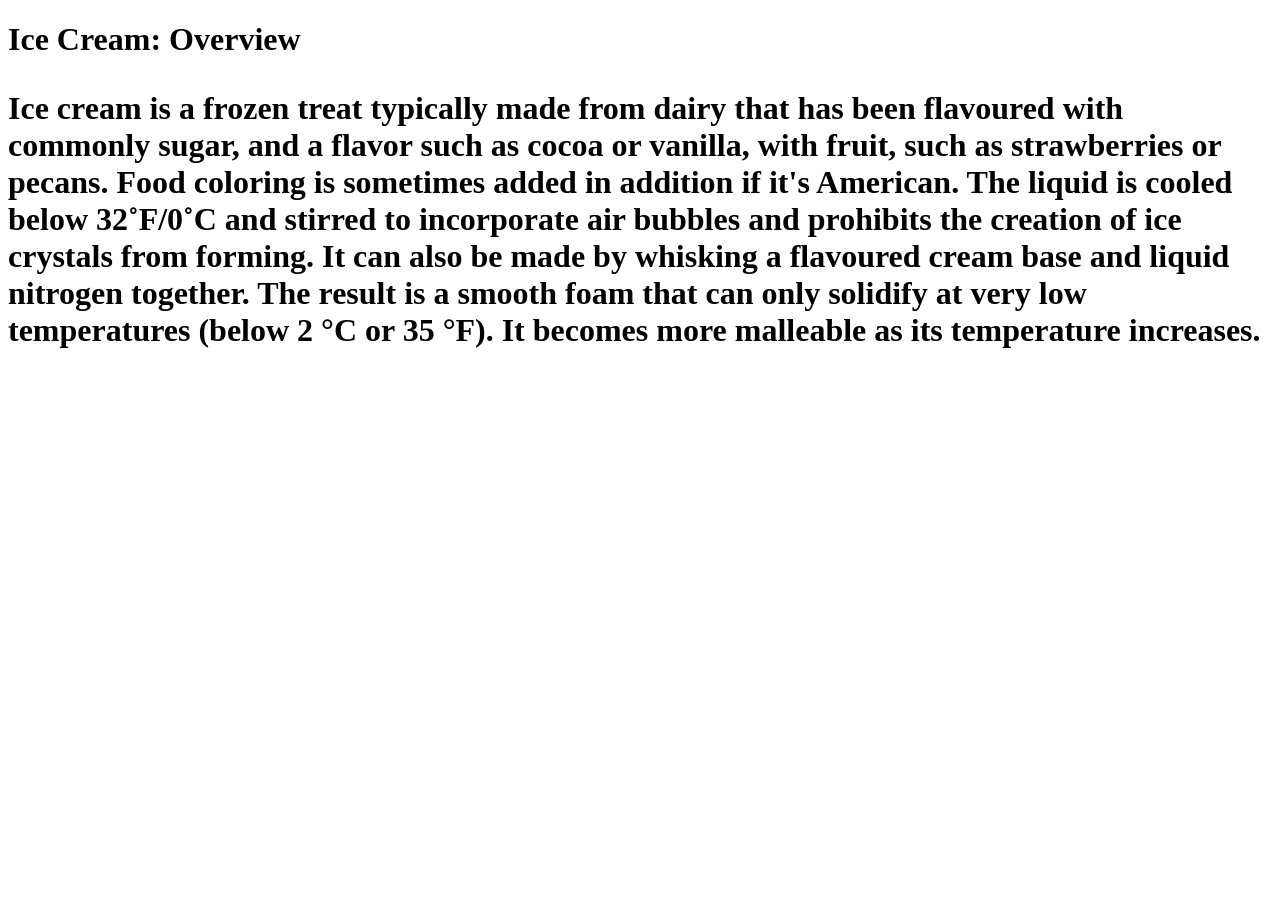
==== index.html @ 44339148 "first update" ====
<!DOCTYPE html>
<html>
    <head>
        <link rel="stylesheet" href= "style.css"/>
    </head>
    <h1> Ice Cream: Overview
    <body>
        <p>Ice cream is a frozen treat typically made from dairy that has been flavoured with commonly sugar, and a flavor such as cocoa or vanilla, with fruit, such as strawberries or pecans. Food coloring is sometimes added in addition if it's American. The liquid is cooled below 32˚F/0˚C and stirred to incorporate air bubbles and prohibits the creation of ice crystals from forming. It can also be made by whisking a flavoured cream base and liquid nitrogen together. The result is a smooth foam that can only solidify at very low temperatures (below 2 °C or 35 °F). It becomes more malleable as its temperature increases.</p>
        
    </body>
</html>
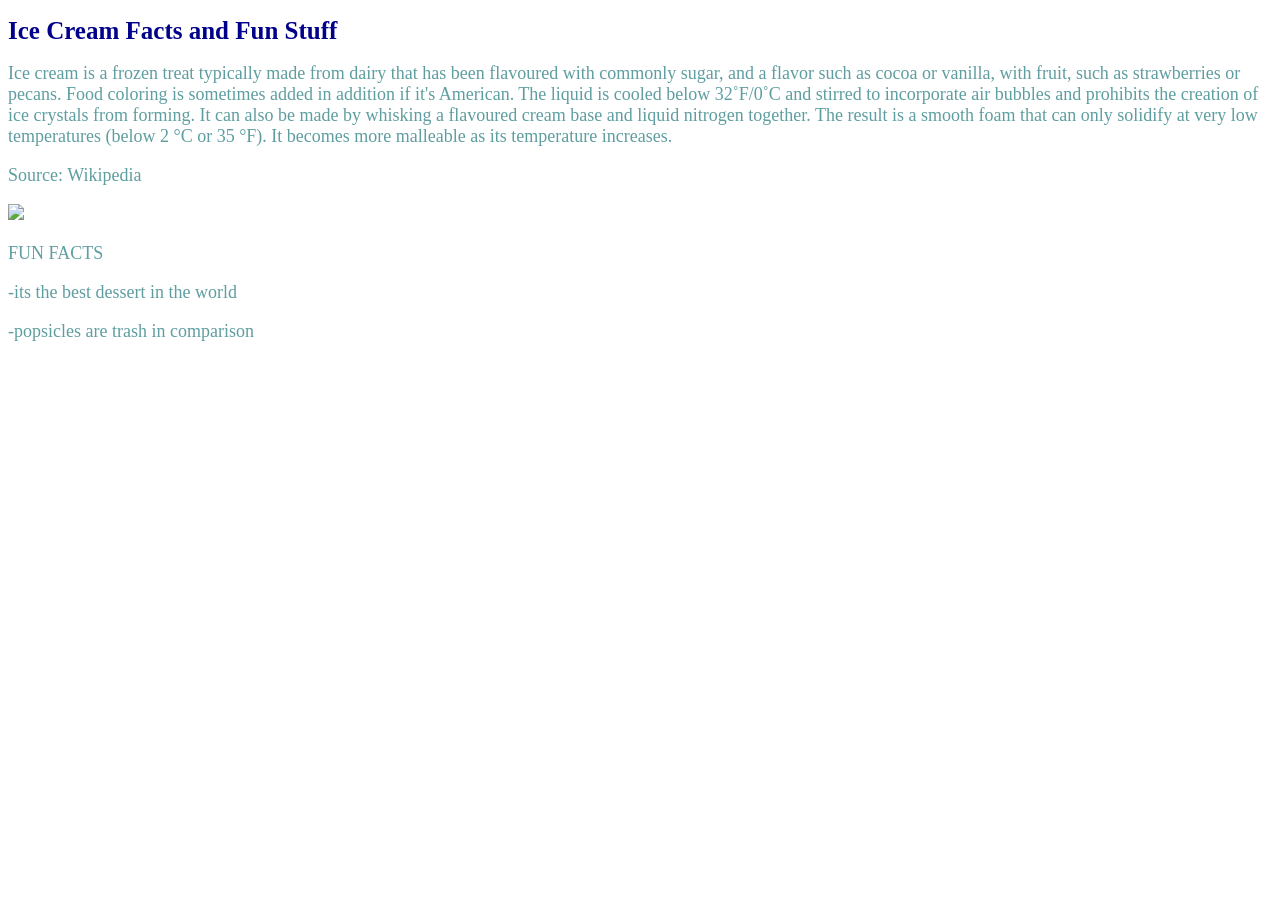
==== commit 4c226107: "skibidi" ====
--- a/index.html
+++ b/index.html
@@ -3,9 +3,16 @@
     <head>
         <link rel="stylesheet" href= "style.css"/>
     </head>
-    <h1> Ice Cream: Overview
     <body>
+        <h1>Ice Cream Facts and Fun Stuff</h1>
         <p>Ice cream is a frozen treat typically made from dairy that has been flavoured with commonly sugar, and a flavor such as cocoa or vanilla, with fruit, such as strawberries or pecans. Food coloring is sometimes added in addition if it's American. The liquid is cooled below 32˚F/0˚C and stirred to incorporate air bubbles and prohibits the creation of ice crystals from forming. It can also be made by whisking a flavoured cream base and liquid nitrogen together. The result is a smooth foam that can only solidify at very low temperatures (below 2 °C or 35 °F). It becomes more malleable as its temperature increases.</p>
-        
+        <p>Source: Wikipedia</p>
+        <img 
+            src="https://upload.wikimedia.org/wikipedia/commons/2/2e/Ice_cream_with_whipped_cream%2C_chocolate_syrup%2C_and_a_wafer_%28cropped%29.jpg"
+        />
+        <p>FUN FACTS</p>
+        <p>-its the best dessert in the world</p>
+        <p>-popsicles are trash in comparison</p>
+
     </body>
 </html>
--- a/style.css
+++ b/style.css
@@ -0,0 +1,14 @@
+
+img{
+    width: 200px;
+}
+body{
+    font-family: 'Gill Sans';
+    font-size: 18px;
+    color:cadetblue
+}
+h1{
+    font-size: 25px;
+    font-style: "Bold";
+    color:darkblue;
+}
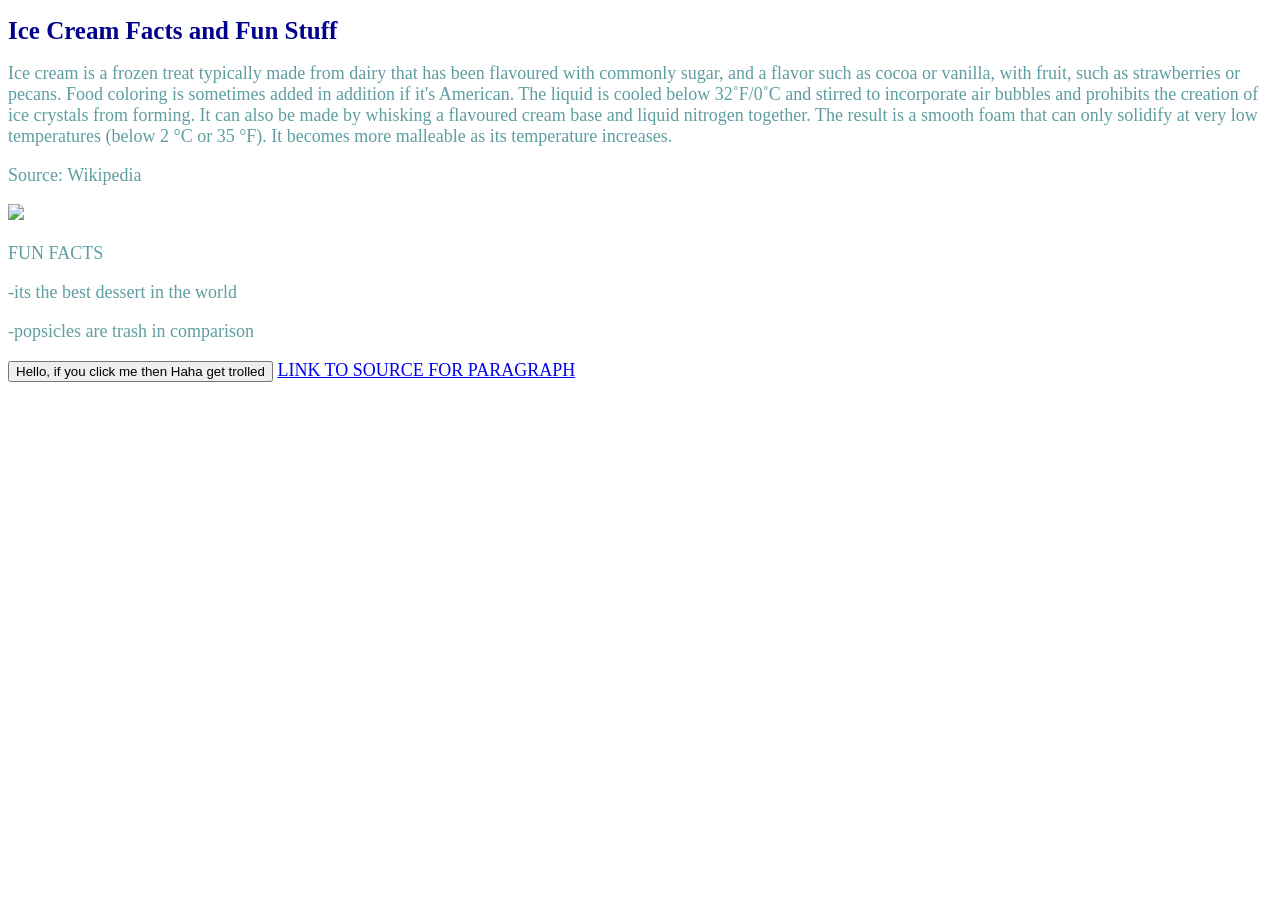
==== commit aeb1ded3: "sjfdfhdlfdai" ====
--- a/index.html
+++ b/index.html
@@ -2,6 +2,7 @@
 <html>
     <head>
         <link rel="stylesheet" href= "style.css"/>
+        <link rel = "icon" type = "image/x-icon" href="https://img.icons8.com/?size=100&id=NQzNdVvken3S&format=png&color=000000">
     </head>
     <body>
         <h1>Ice Cream Facts and Fun Stuff</h1>
@@ -13,6 +14,8 @@
         <p>FUN FACTS</p>
         <p>-its the best dessert in the world</p>
         <p>-popsicles are trash in comparison</p>
+        <button>Hello, if you click me then Haha get trolled</button>
+        <a href = "https://en.wikipedia.org/wiki/Ice_cream?scrlybrkr=55995d93">LINK TO SOURCE FOR PARAGRAPH</a>
 
     </body>
 </html>
